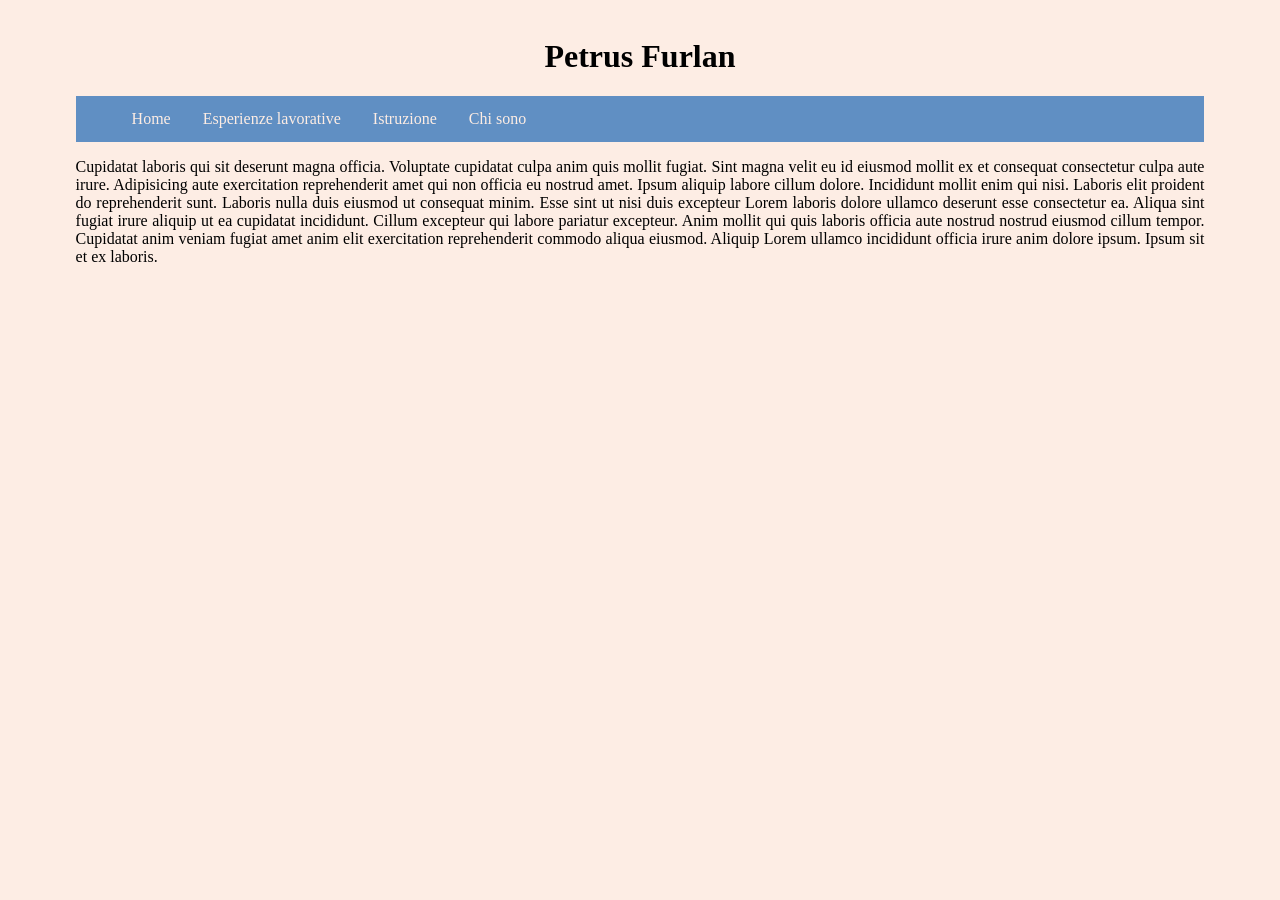
==== index.html @ d8d68831 "styleedit" ====
<html lang="it">
    <head>
        <meta charset="UTF-8">
        <meta name="viewport" content="width=device-width, initial-scale=1.0">

        <title>Home - Pietro Furlan</title>
        <link rel="stylesheet" href="style/style.css">
    </head
    >
    <body>
        <h1 style="text-align: center;">Petrus Furlan</h1>
        <div>
            <ul>
                <li>
                    <a href="index.html">Home</a>
                </li>
                <li>
                    <a href="pages/esperienzeLavorative.html">Esperienze lavorative</a>
                </li>
                <li>
                    <a href="pages/istruzione.html">Istruzione</a>
                </li>
                <li>
                    <a href="pages/chiSono.html">Chi sono</a>
                </li>
            </ul>
        </div>

        <p>Cupidatat laboris qui sit deserunt magna officia. Voluptate cupidatat culpa anim quis mollit fugiat. Sint magna velit eu id eiusmod mollit ex et consequat consectetur culpa aute irure. Adipisicing aute exercitation reprehenderit amet qui non officia eu nostrud amet. Ipsum aliquip labore cillum dolore. Incididunt mollit enim qui nisi. Laboris elit proident do reprehenderit sunt.
            Laboris nulla duis eiusmod ut consequat minim. Esse sint ut nisi duis excepteur Lorem laboris dolore ullamco deserunt esse consectetur ea. Aliqua sint fugiat irure aliquip ut ea cupidatat incididunt. Cillum excepteur qui labore pariatur excepteur.
            Anim mollit qui quis laboris officia aute nostrud nostrud eiusmod cillum tempor. Cupidatat anim veniam fugiat amet anim elit exercitation reprehenderit commodo aliqua eiusmod. Aliquip Lorem ullamco incididunt officia irure anim dolore ipsum. Ipsum sit et ex laboris.
        </p>
    </body>
    <!-- Footer con informazioni di contatto-->
</html>
---- style/style.css ----
body {
    margin-left: 2cm;
    margin-right: 2cm;
    margin-top: 1cm;
    margin-bottom: 1cm;
    background-color: #fdede4;
    text-align: justify;
}

ul {
  text-align: center;
  list-style-type: none;
  overflow: hidden;
  background-color: #608fc3;
}

ul li {
  float: left;
}

ul li a {
  display: block;
  color: #fdede4;
  text-align: center;
  padding: 14px 16px;
  text-decoration: none;
}

ul li a:hover {
  background-color: #121619;
}
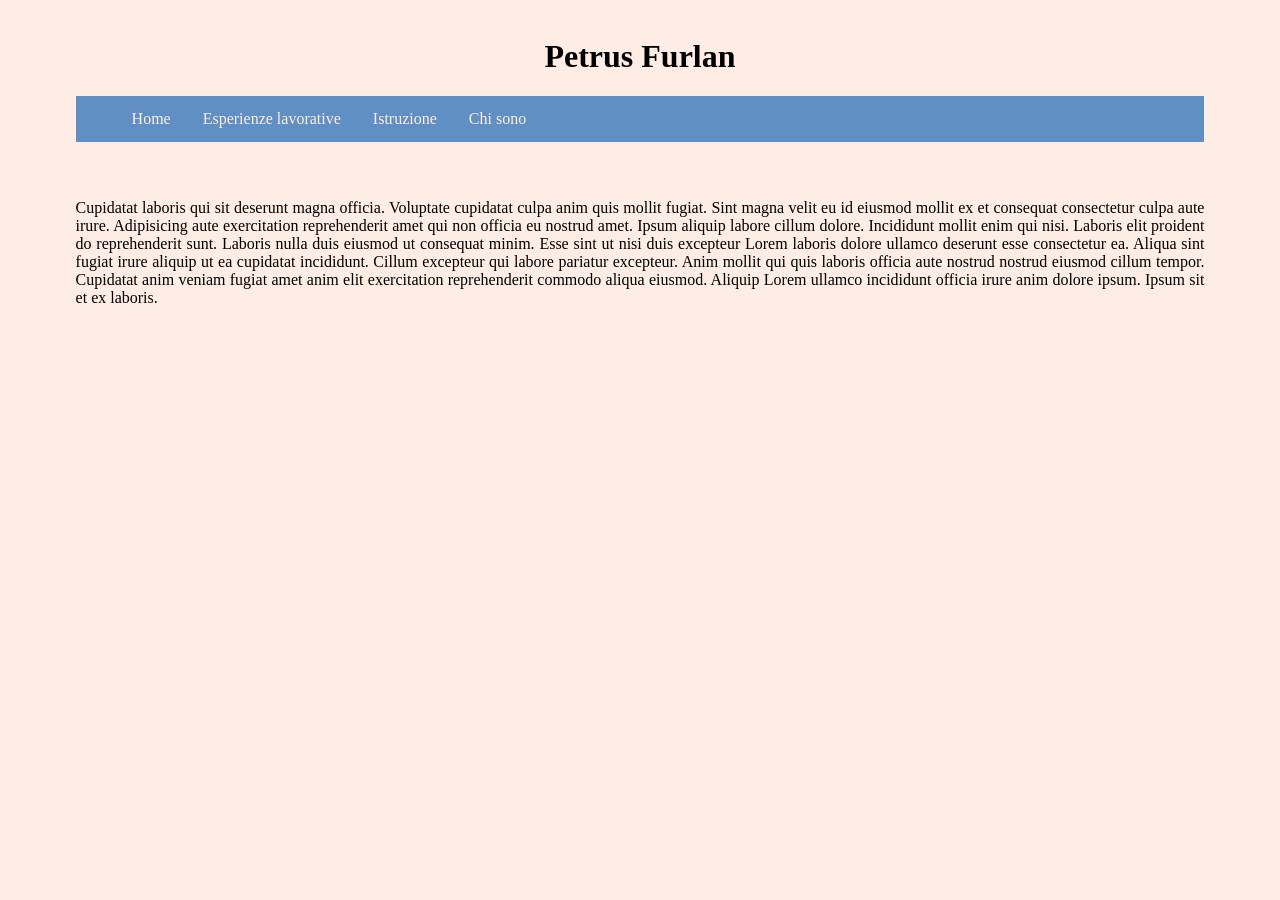
==== commit 3caeaf63: "styleedit" ====
--- a/index.html
+++ b/index.html
@@ -9,22 +9,24 @@
     >
     <body>
         <h1 style="text-align: center;">Petrus Furlan</h1>
-        <div>
-            <ul>
-                <li>
-                    <a href="index.html">Home</a>
-                </li>
-                <li>
-                    <a href="pages/esperienzeLavorative.html">Esperienze lavorative</a>
-                </li>
-                <li>
-                    <a href="pages/istruzione.html">Istruzione</a>
-                </li>
-                <li>
-                    <a href="pages/chiSono.html">Chi sono</a>
-                </li>
-            </ul>
-        </div>
+        <header>
+            <div>
+                <ul>
+                    <li>
+                        <a href="index.html">Home</a>
+                    </li>
+                    <li>
+                        <a href="pages/esperienzeLavorative.html">Esperienze lavorative</a>
+                    </li>
+                    <li>
+                        <a href="pages/istruzione.html">Istruzione</a>
+                    </li>
+                    <li>
+                        <a href="pages/chiSono.html">Chi sono</a>
+                    </li>
+                </ul>
+            </div>
+        </header>
 
         <p>Cupidatat laboris qui sit deserunt magna officia. Voluptate cupidatat culpa anim quis mollit fugiat. Sint magna velit eu id eiusmod mollit ex et consequat consectetur culpa aute irure. Adipisicing aute exercitation reprehenderit amet qui non officia eu nostrud amet. Ipsum aliquip labore cillum dolore. Incididunt mollit enim qui nisi. Laboris elit proident do reprehenderit sunt.
             Laboris nulla duis eiusmod ut consequat minim. Esse sint ut nisi duis excepteur Lorem laboris dolore ullamco deserunt esse consectetur ea. Aliqua sint fugiat irure aliquip ut ea cupidatat incididunt. Cillum excepteur qui labore pariatur excepteur.
--- a/style/style.css
+++ b/style/style.css
@@ -1,3 +1,11 @@
+@media (min-width: 600px) {
+  .header {grid-area: 1 / span 6;}
+  .menu {grid-area: 2 / span 1;}
+  .content {grid-area: 2 / span 4;}
+  .facts {grid-area: 2 / span 1;}
+  .footer {grid-area: 3 / span 6;}
+}
+
 body {
     margin-left: 2cm;
     margin-right: 2cm;
@@ -5,6 +13,10 @@
     margin-bottom: 1cm;
     background-color: #fdede4;
     text-align: justify;
+}
+
+header {
+    padding-bottom: 25px;
 }
 
 ul {
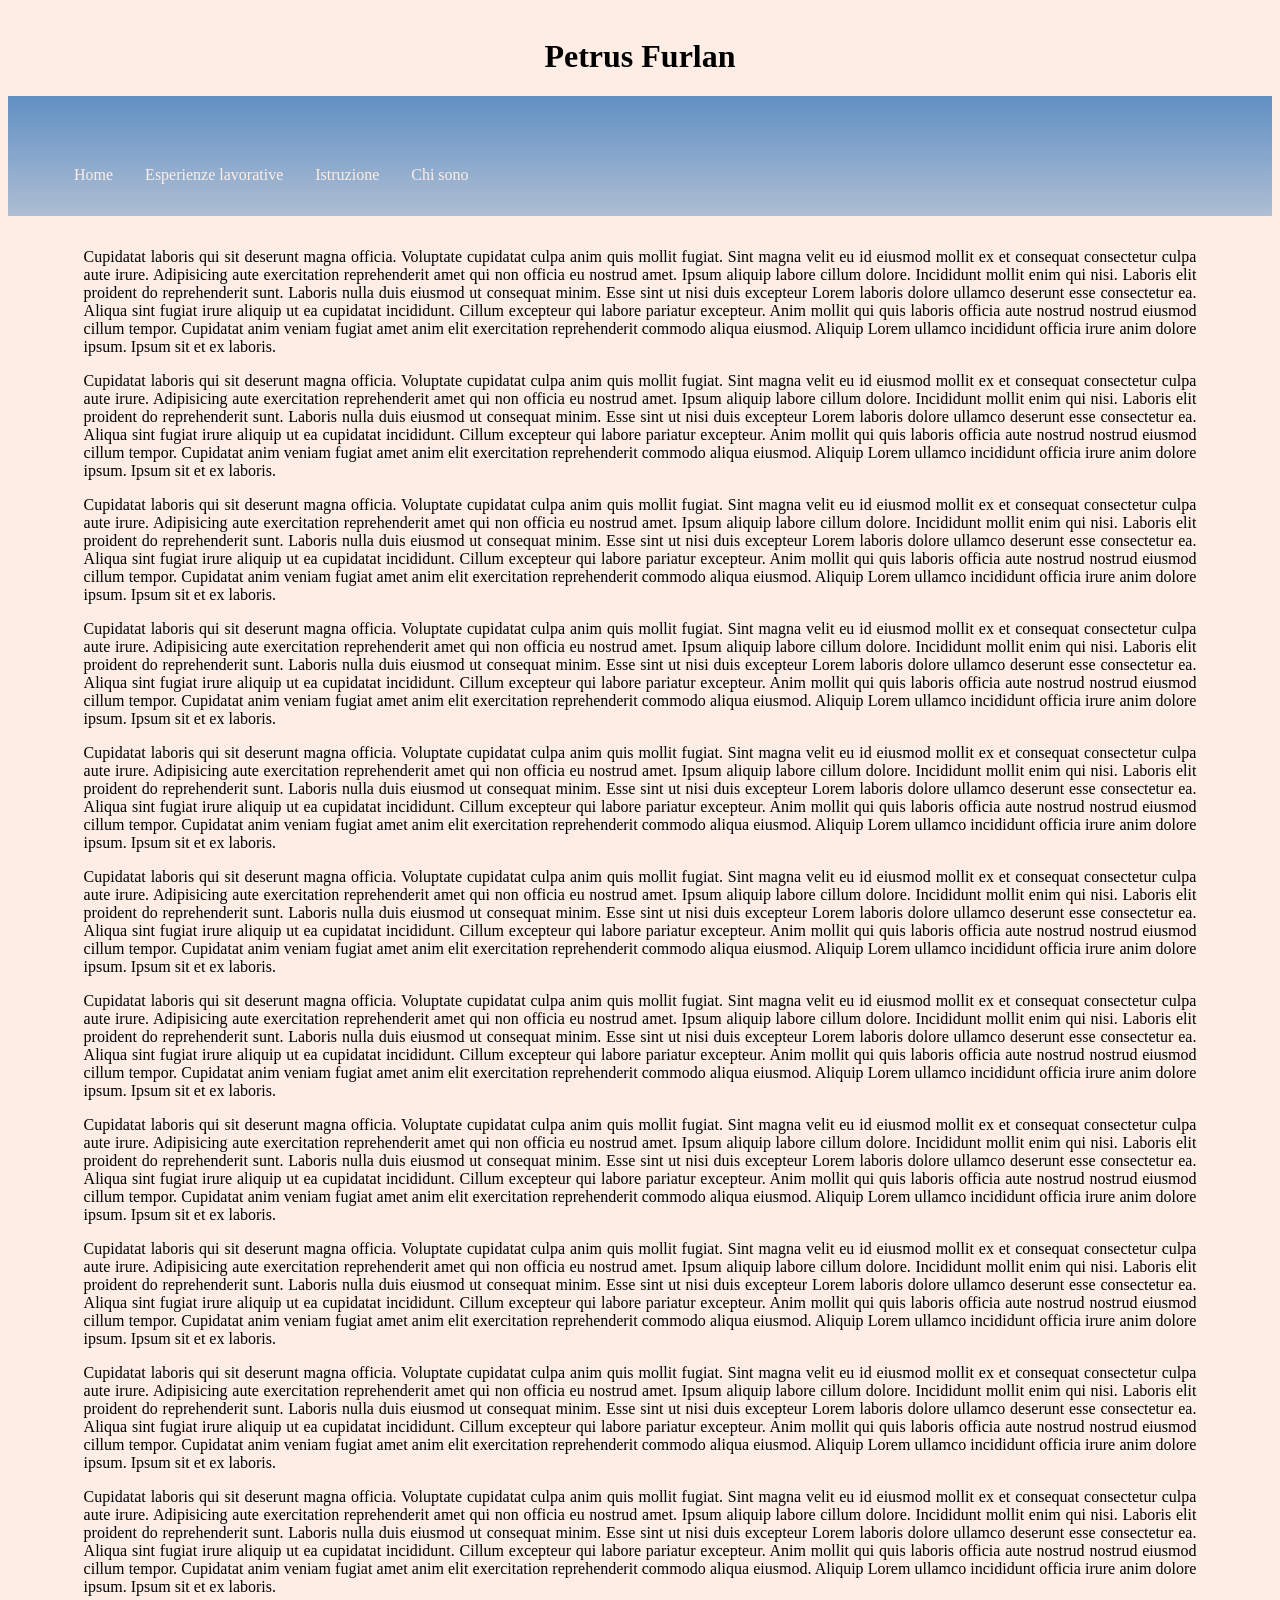
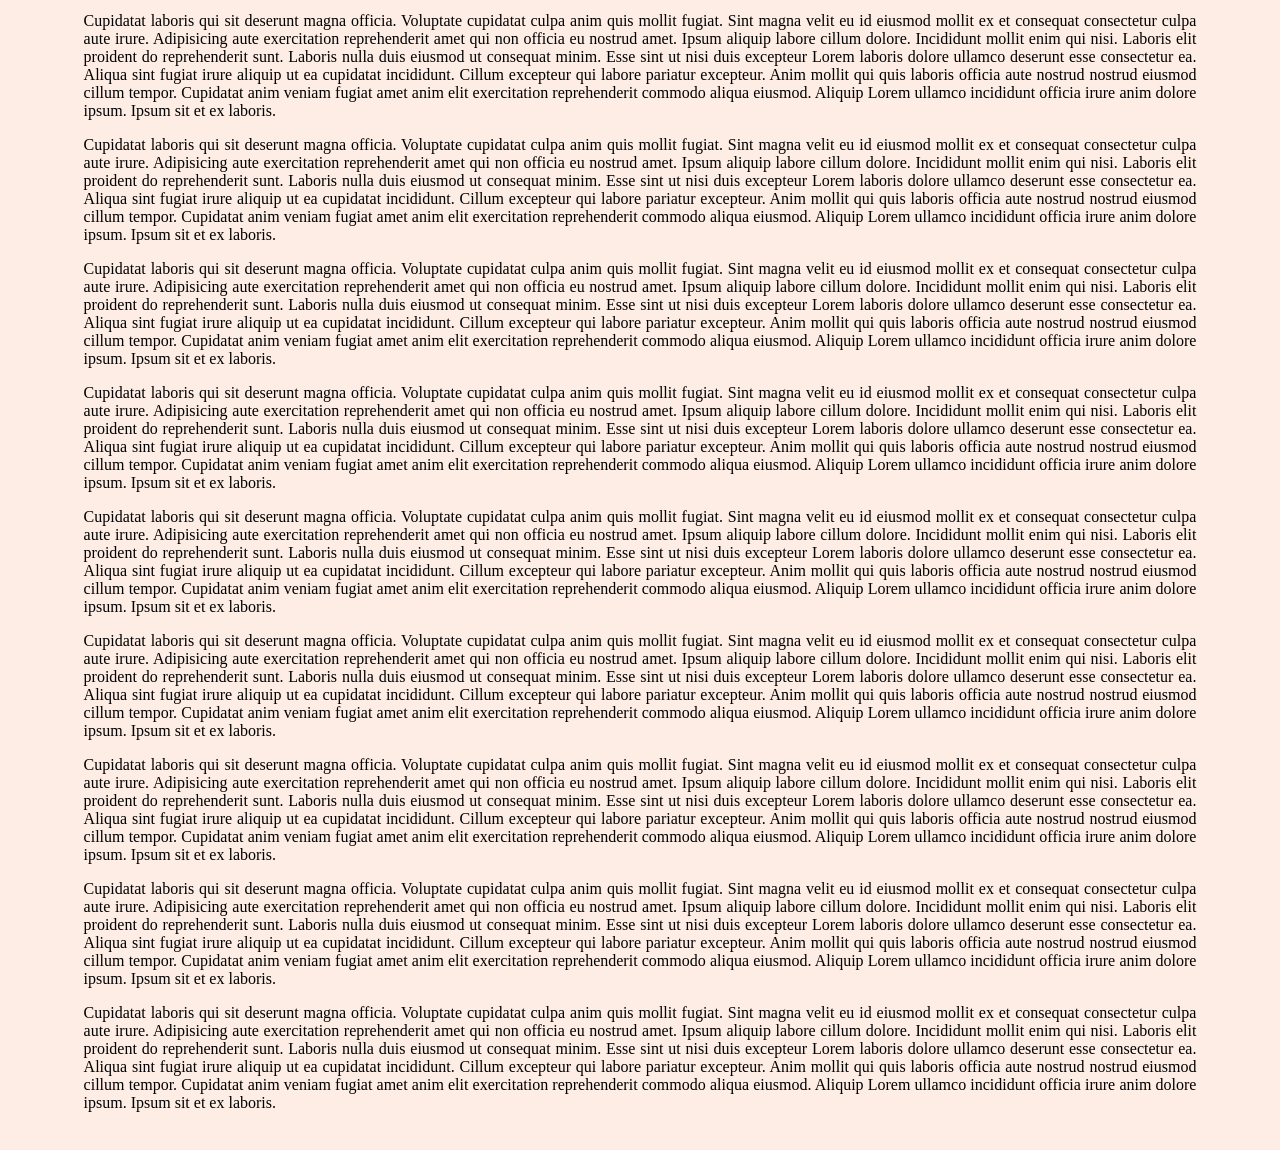
==== commit a22f3bca: "styleedit" ====
--- a/index.html
+++ b/index.html
@@ -5,12 +5,26 @@
 
         <title>Home - Pietro Furlan</title>
         <link rel="stylesheet" href="style/style.css">
+
+        <script>
+            // When the user scrolls down 80px from the top of the document, resize the navbar's padding and the logo's font size
+            window.onscroll = function() {scrollFunction()};
+
+            function scrollFunction() {
+                if (document.body.scrollTop > 80 || document.documentElement.scrollTop > 80) {
+                    document.getElementById("navbar").style.padding = "30px 10px";
+                } else {
+                    document.getElementById("navbar").style.padding = "60px 10px";
+                }
+            }
+        </script>
     </head
     >
     <body>
         <h1 style="text-align: center;">Petrus Furlan</h1>
+        
         <header>
-            <div>
+            <div id="navbar" class="backdrop">
                 <ul>
                     <li>
                         <a href="index.html">Home</a>
@@ -26,12 +40,91 @@
                     </li>
                 </ul>
             </div>
+            <div class="backdrop-edge"></div>
         </header>
 
-        <p>Cupidatat laboris qui sit deserunt magna officia. Voluptate cupidatat culpa anim quis mollit fugiat. Sint magna velit eu id eiusmod mollit ex et consequat consectetur culpa aute irure. Adipisicing aute exercitation reprehenderit amet qui non officia eu nostrud amet. Ipsum aliquip labore cillum dolore. Incididunt mollit enim qui nisi. Laboris elit proident do reprehenderit sunt.
-            Laboris nulla duis eiusmod ut consequat minim. Esse sint ut nisi duis excepteur Lorem laboris dolore ullamco deserunt esse consectetur ea. Aliqua sint fugiat irure aliquip ut ea cupidatat incididunt. Cillum excepteur qui labore pariatur excepteur.
-            Anim mollit qui quis laboris officia aute nostrud nostrud eiusmod cillum tempor. Cupidatat anim veniam fugiat amet anim elit exercitation reprehenderit commodo aliqua eiusmod. Aliquip Lorem ullamco incididunt officia irure anim dolore ipsum. Ipsum sit et ex laboris.
-        </p>
+        <div class="mainPage">
+            <p>Cupidatat laboris qui sit deserunt magna officia. Voluptate cupidatat culpa anim quis mollit fugiat. Sint magna velit eu id eiusmod mollit ex et consequat consectetur culpa aute irure. Adipisicing aute exercitation reprehenderit amet qui non officia eu nostrud amet. Ipsum aliquip labore cillum dolore. Incididunt mollit enim qui nisi. Laboris elit proident do reprehenderit sunt.
+                Laboris nulla duis eiusmod ut consequat minim. Esse sint ut nisi duis excepteur Lorem laboris dolore ullamco deserunt esse consectetur ea. Aliqua sint fugiat irure aliquip ut ea cupidatat incididunt. Cillum excepteur qui labore pariatur excepteur.
+                Anim mollit qui quis laboris officia aute nostrud nostrud eiusmod cillum tempor. Cupidatat anim veniam fugiat amet anim elit exercitation reprehenderit commodo aliqua eiusmod. Aliquip Lorem ullamco incididunt officia irure anim dolore ipsum. Ipsum sit et ex laboris.
+            </p>
+            <p>Cupidatat laboris qui sit deserunt magna officia. Voluptate cupidatat culpa anim quis mollit fugiat. Sint magna velit eu id eiusmod mollit ex et consequat consectetur culpa aute irure. Adipisicing aute exercitation reprehenderit amet qui non officia eu nostrud amet. Ipsum aliquip labore cillum dolore. Incididunt mollit enim qui nisi. Laboris elit proident do reprehenderit sunt.
+                Laboris nulla duis eiusmod ut consequat minim. Esse sint ut nisi duis excepteur Lorem laboris dolore ullamco deserunt esse consectetur ea. Aliqua sint fugiat irure aliquip ut ea cupidatat incididunt. Cillum excepteur qui labore pariatur excepteur.
+                Anim mollit qui quis laboris officia aute nostrud nostrud eiusmod cillum tempor. Cupidatat anim veniam fugiat amet anim elit exercitation reprehenderit commodo aliqua eiusmod. Aliquip Lorem ullamco incididunt officia irure anim dolore ipsum. Ipsum sit et ex laboris.
+            </p>
+            <p>Cupidatat laboris qui sit deserunt magna officia. Voluptate cupidatat culpa anim quis mollit fugiat. Sint magna velit eu id eiusmod mollit ex et consequat consectetur culpa aute irure. Adipisicing aute exercitation reprehenderit amet qui non officia eu nostrud amet. Ipsum aliquip labore cillum dolore. Incididunt mollit enim qui nisi. Laboris elit proident do reprehenderit sunt.
+                Laboris nulla duis eiusmod ut consequat minim. Esse sint ut nisi duis excepteur Lorem laboris dolore ullamco deserunt esse consectetur ea. Aliqua sint fugiat irure aliquip ut ea cupidatat incididunt. Cillum excepteur qui labore pariatur excepteur.
+                Anim mollit qui quis laboris officia aute nostrud nostrud eiusmod cillum tempor. Cupidatat anim veniam fugiat amet anim elit exercitation reprehenderit commodo aliqua eiusmod. Aliquip Lorem ullamco incididunt officia irure anim dolore ipsum. Ipsum sit et ex laboris.
+            </p>
+            <p>Cupidatat laboris qui sit deserunt magna officia. Voluptate cupidatat culpa anim quis mollit fugiat. Sint magna velit eu id eiusmod mollit ex et consequat consectetur culpa aute irure. Adipisicing aute exercitation reprehenderit amet qui non officia eu nostrud amet. Ipsum aliquip labore cillum dolore. Incididunt mollit enim qui nisi. Laboris elit proident do reprehenderit sunt.
+                Laboris nulla duis eiusmod ut consequat minim. Esse sint ut nisi duis excepteur Lorem laboris dolore ullamco deserunt esse consectetur ea. Aliqua sint fugiat irure aliquip ut ea cupidatat incididunt. Cillum excepteur qui labore pariatur excepteur.
+                Anim mollit qui quis laboris officia aute nostrud nostrud eiusmod cillum tempor. Cupidatat anim veniam fugiat amet anim elit exercitation reprehenderit commodo aliqua eiusmod. Aliquip Lorem ullamco incididunt officia irure anim dolore ipsum. Ipsum sit et ex laboris.
+            </p>
+            <p>Cupidatat laboris qui sit deserunt magna officia. Voluptate cupidatat culpa anim quis mollit fugiat. Sint magna velit eu id eiusmod mollit ex et consequat consectetur culpa aute irure. Adipisicing aute exercitation reprehenderit amet qui non officia eu nostrud amet. Ipsum aliquip labore cillum dolore. Incididunt mollit enim qui nisi. Laboris elit proident do reprehenderit sunt.
+                Laboris nulla duis eiusmod ut consequat minim. Esse sint ut nisi duis excepteur Lorem laboris dolore ullamco deserunt esse consectetur ea. Aliqua sint fugiat irure aliquip ut ea cupidatat incididunt. Cillum excepteur qui labore pariatur excepteur.
+                Anim mollit qui quis laboris officia aute nostrud nostrud eiusmod cillum tempor. Cupidatat anim veniam fugiat amet anim elit exercitation reprehenderit commodo aliqua eiusmod. Aliquip Lorem ullamco incididunt officia irure anim dolore ipsum. Ipsum sit et ex laboris.
+            </p>
+            <p>Cupidatat laboris qui sit deserunt magna officia. Voluptate cupidatat culpa anim quis mollit fugiat. Sint magna velit eu id eiusmod mollit ex et consequat consectetur culpa aute irure. Adipisicing aute exercitation reprehenderit amet qui non officia eu nostrud amet. Ipsum aliquip labore cillum dolore. Incididunt mollit enim qui nisi. Laboris elit proident do reprehenderit sunt.
+                Laboris nulla duis eiusmod ut consequat minim. Esse sint ut nisi duis excepteur Lorem laboris dolore ullamco deserunt esse consectetur ea. Aliqua sint fugiat irure aliquip ut ea cupidatat incididunt. Cillum excepteur qui labore pariatur excepteur.
+                Anim mollit qui quis laboris officia aute nostrud nostrud eiusmod cillum tempor. Cupidatat anim veniam fugiat amet anim elit exercitation reprehenderit commodo aliqua eiusmod. Aliquip Lorem ullamco incididunt officia irure anim dolore ipsum. Ipsum sit et ex laboris.
+            </p>
+            <p>Cupidatat laboris qui sit deserunt magna officia. Voluptate cupidatat culpa anim quis mollit fugiat. Sint magna velit eu id eiusmod mollit ex et consequat consectetur culpa aute irure. Adipisicing aute exercitation reprehenderit amet qui non officia eu nostrud amet. Ipsum aliquip labore cillum dolore. Incididunt mollit enim qui nisi. Laboris elit proident do reprehenderit sunt.
+                Laboris nulla duis eiusmod ut consequat minim. Esse sint ut nisi duis excepteur Lorem laboris dolore ullamco deserunt esse consectetur ea. Aliqua sint fugiat irure aliquip ut ea cupidatat incididunt. Cillum excepteur qui labore pariatur excepteur.
+                Anim mollit qui quis laboris officia aute nostrud nostrud eiusmod cillum tempor. Cupidatat anim veniam fugiat amet anim elit exercitation reprehenderit commodo aliqua eiusmod. Aliquip Lorem ullamco incididunt officia irure anim dolore ipsum. Ipsum sit et ex laboris.
+            </p>
+            <p>Cupidatat laboris qui sit deserunt magna officia. Voluptate cupidatat culpa anim quis mollit fugiat. Sint magna velit eu id eiusmod mollit ex et consequat consectetur culpa aute irure. Adipisicing aute exercitation reprehenderit amet qui non officia eu nostrud amet. Ipsum aliquip labore cillum dolore. Incididunt mollit enim qui nisi. Laboris elit proident do reprehenderit sunt.
+                Laboris nulla duis eiusmod ut consequat minim. Esse sint ut nisi duis excepteur Lorem laboris dolore ullamco deserunt esse consectetur ea. Aliqua sint fugiat irure aliquip ut ea cupidatat incididunt. Cillum excepteur qui labore pariatur excepteur.
+                Anim mollit qui quis laboris officia aute nostrud nostrud eiusmod cillum tempor. Cupidatat anim veniam fugiat amet anim elit exercitation reprehenderit commodo aliqua eiusmod. Aliquip Lorem ullamco incididunt officia irure anim dolore ipsum. Ipsum sit et ex laboris.
+            </p>
+            <p>Cupidatat laboris qui sit deserunt magna officia. Voluptate cupidatat culpa anim quis mollit fugiat. Sint magna velit eu id eiusmod mollit ex et consequat consectetur culpa aute irure. Adipisicing aute exercitation reprehenderit amet qui non officia eu nostrud amet. Ipsum aliquip labore cillum dolore. Incididunt mollit enim qui nisi. Laboris elit proident do reprehenderit sunt.
+                Laboris nulla duis eiusmod ut consequat minim. Esse sint ut nisi duis excepteur Lorem laboris dolore ullamco deserunt esse consectetur ea. Aliqua sint fugiat irure aliquip ut ea cupidatat incididunt. Cillum excepteur qui labore pariatur excepteur.
+                Anim mollit qui quis laboris officia aute nostrud nostrud eiusmod cillum tempor. Cupidatat anim veniam fugiat amet anim elit exercitation reprehenderit commodo aliqua eiusmod. Aliquip Lorem ullamco incididunt officia irure anim dolore ipsum. Ipsum sit et ex laboris.
+            </p>
+            <p>Cupidatat laboris qui sit deserunt magna officia. Voluptate cupidatat culpa anim quis mollit fugiat. Sint magna velit eu id eiusmod mollit ex et consequat consectetur culpa aute irure. Adipisicing aute exercitation reprehenderit amet qui non officia eu nostrud amet. Ipsum aliquip labore cillum dolore. Incididunt mollit enim qui nisi. Laboris elit proident do reprehenderit sunt.
+                Laboris nulla duis eiusmod ut consequat minim. Esse sint ut nisi duis excepteur Lorem laboris dolore ullamco deserunt esse consectetur ea. Aliqua sint fugiat irure aliquip ut ea cupidatat incididunt. Cillum excepteur qui labore pariatur excepteur.
+                Anim mollit qui quis laboris officia aute nostrud nostrud eiusmod cillum tempor. Cupidatat anim veniam fugiat amet anim elit exercitation reprehenderit commodo aliqua eiusmod. Aliquip Lorem ullamco incididunt officia irure anim dolore ipsum. Ipsum sit et ex laboris.
+            </p>
+            <p>Cupidatat laboris qui sit deserunt magna officia. Voluptate cupidatat culpa anim quis mollit fugiat. Sint magna velit eu id eiusmod mollit ex et consequat consectetur culpa aute irure. Adipisicing aute exercitation reprehenderit amet qui non officia eu nostrud amet. Ipsum aliquip labore cillum dolore. Incididunt mollit enim qui nisi. Laboris elit proident do reprehenderit sunt.
+                Laboris nulla duis eiusmod ut consequat minim. Esse sint ut nisi duis excepteur Lorem laboris dolore ullamco deserunt esse consectetur ea. Aliqua sint fugiat irure aliquip ut ea cupidatat incididunt. Cillum excepteur qui labore pariatur excepteur.
+                Anim mollit qui quis laboris officia aute nostrud nostrud eiusmod cillum tempor. Cupidatat anim veniam fugiat amet anim elit exercitation reprehenderit commodo aliqua eiusmod. Aliquip Lorem ullamco incididunt officia irure anim dolore ipsum. Ipsum sit et ex laboris.
+            </p>
+            <p>Cupidatat laboris qui sit deserunt magna officia. Voluptate cupidatat culpa anim quis mollit fugiat. Sint magna velit eu id eiusmod mollit ex et consequat consectetur culpa aute irure. Adipisicing aute exercitation reprehenderit amet qui non officia eu nostrud amet. Ipsum aliquip labore cillum dolore. Incididunt mollit enim qui nisi. Laboris elit proident do reprehenderit sunt.
+                Laboris nulla duis eiusmod ut consequat minim. Esse sint ut nisi duis excepteur Lorem laboris dolore ullamco deserunt esse consectetur ea. Aliqua sint fugiat irure aliquip ut ea cupidatat incididunt. Cillum excepteur qui labore pariatur excepteur.
+                Anim mollit qui quis laboris officia aute nostrud nostrud eiusmod cillum tempor. Cupidatat anim veniam fugiat amet anim elit exercitation reprehenderit commodo aliqua eiusmod. Aliquip Lorem ullamco incididunt officia irure anim dolore ipsum. Ipsum sit et ex laboris.
+            </p>
+            <p>Cupidatat laboris qui sit deserunt magna officia. Voluptate cupidatat culpa anim quis mollit fugiat. Sint magna velit eu id eiusmod mollit ex et consequat consectetur culpa aute irure. Adipisicing aute exercitation reprehenderit amet qui non officia eu nostrud amet. Ipsum aliquip labore cillum dolore. Incididunt mollit enim qui nisi. Laboris elit proident do reprehenderit sunt.
+                Laboris nulla duis eiusmod ut consequat minim. Esse sint ut nisi duis excepteur Lorem laboris dolore ullamco deserunt esse consectetur ea. Aliqua sint fugiat irure aliquip ut ea cupidatat incididunt. Cillum excepteur qui labore pariatur excepteur.
+                Anim mollit qui quis laboris officia aute nostrud nostrud eiusmod cillum tempor. Cupidatat anim veniam fugiat amet anim elit exercitation reprehenderit commodo aliqua eiusmod. Aliquip Lorem ullamco incididunt officia irure anim dolore ipsum. Ipsum sit et ex laboris.
+            </p>
+            <p>Cupidatat laboris qui sit deserunt magna officia. Voluptate cupidatat culpa anim quis mollit fugiat. Sint magna velit eu id eiusmod mollit ex et consequat consectetur culpa aute irure. Adipisicing aute exercitation reprehenderit amet qui non officia eu nostrud amet. Ipsum aliquip labore cillum dolore. Incididunt mollit enim qui nisi. Laboris elit proident do reprehenderit sunt.
+                Laboris nulla duis eiusmod ut consequat minim. Esse sint ut nisi duis excepteur Lorem laboris dolore ullamco deserunt esse consectetur ea. Aliqua sint fugiat irure aliquip ut ea cupidatat incididunt. Cillum excepteur qui labore pariatur excepteur.
+                Anim mollit qui quis laboris officia aute nostrud nostrud eiusmod cillum tempor. Cupidatat anim veniam fugiat amet anim elit exercitation reprehenderit commodo aliqua eiusmod. Aliquip Lorem ullamco incididunt officia irure anim dolore ipsum. Ipsum sit et ex laboris.
+            </p>
+            <p>Cupidatat laboris qui sit deserunt magna officia. Voluptate cupidatat culpa anim quis mollit fugiat. Sint magna velit eu id eiusmod mollit ex et consequat consectetur culpa aute irure. Adipisicing aute exercitation reprehenderit amet qui non officia eu nostrud amet. Ipsum aliquip labore cillum dolore. Incididunt mollit enim qui nisi. Laboris elit proident do reprehenderit sunt.
+                Laboris nulla duis eiusmod ut consequat minim. Esse sint ut nisi duis excepteur Lorem laboris dolore ullamco deserunt esse consectetur ea. Aliqua sint fugiat irure aliquip ut ea cupidatat incididunt. Cillum excepteur qui labore pariatur excepteur.
+                Anim mollit qui quis laboris officia aute nostrud nostrud eiusmod cillum tempor. Cupidatat anim veniam fugiat amet anim elit exercitation reprehenderit commodo aliqua eiusmod. Aliquip Lorem ullamco incididunt officia irure anim dolore ipsum. Ipsum sit et ex laboris.
+            </p>
+            <p>Cupidatat laboris qui sit deserunt magna officia. Voluptate cupidatat culpa anim quis mollit fugiat. Sint magna velit eu id eiusmod mollit ex et consequat consectetur culpa aute irure. Adipisicing aute exercitation reprehenderit amet qui non officia eu nostrud amet. Ipsum aliquip labore cillum dolore. Incididunt mollit enim qui nisi. Laboris elit proident do reprehenderit sunt.
+                Laboris nulla duis eiusmod ut consequat minim. Esse sint ut nisi duis excepteur Lorem laboris dolore ullamco deserunt esse consectetur ea. Aliqua sint fugiat irure aliquip ut ea cupidatat incididunt. Cillum excepteur qui labore pariatur excepteur.
+                Anim mollit qui quis laboris officia aute nostrud nostrud eiusmod cillum tempor. Cupidatat anim veniam fugiat amet anim elit exercitation reprehenderit commodo aliqua eiusmod. Aliquip Lorem ullamco incididunt officia irure anim dolore ipsum. Ipsum sit et ex laboris.
+            </p>
+            <p>Cupidatat laboris qui sit deserunt magna officia. Voluptate cupidatat culpa anim quis mollit fugiat. Sint magna velit eu id eiusmod mollit ex et consequat consectetur culpa aute irure. Adipisicing aute exercitation reprehenderit amet qui non officia eu nostrud amet. Ipsum aliquip labore cillum dolore. Incididunt mollit enim qui nisi. Laboris elit proident do reprehenderit sunt.
+                Laboris nulla duis eiusmod ut consequat minim. Esse sint ut nisi duis excepteur Lorem laboris dolore ullamco deserunt esse consectetur ea. Aliqua sint fugiat irure aliquip ut ea cupidatat incididunt. Cillum excepteur qui labore pariatur excepteur.
+                Anim mollit qui quis laboris officia aute nostrud nostrud eiusmod cillum tempor. Cupidatat anim veniam fugiat amet anim elit exercitation reprehenderit commodo aliqua eiusmod. Aliquip Lorem ullamco incididunt officia irure anim dolore ipsum. Ipsum sit et ex laboris.
+            </p>
+            <p>Cupidatat laboris qui sit deserunt magna officia. Voluptate cupidatat culpa anim quis mollit fugiat. Sint magna velit eu id eiusmod mollit ex et consequat consectetur culpa aute irure. Adipisicing aute exercitation reprehenderit amet qui non officia eu nostrud amet. Ipsum aliquip labore cillum dolore. Incididunt mollit enim qui nisi. Laboris elit proident do reprehenderit sunt.
+                Laboris nulla duis eiusmod ut consequat minim. Esse sint ut nisi duis excepteur Lorem laboris dolore ullamco deserunt esse consectetur ea. Aliqua sint fugiat irure aliquip ut ea cupidatat incididunt. Cillum excepteur qui labore pariatur excepteur.
+                Anim mollit qui quis laboris officia aute nostrud nostrud eiusmod cillum tempor. Cupidatat anim veniam fugiat amet anim elit exercitation reprehenderit commodo aliqua eiusmod. Aliquip Lorem ullamco incididunt officia irure anim dolore ipsum. Ipsum sit et ex laboris.
+            </p>
+            <p>Cupidatat laboris qui sit deserunt magna officia. Voluptate cupidatat culpa anim quis mollit fugiat. Sint magna velit eu id eiusmod mollit ex et consequat consectetur culpa aute irure. Adipisicing aute exercitation reprehenderit amet qui non officia eu nostrud amet. Ipsum aliquip labore cillum dolore. Incididunt mollit enim qui nisi. Laboris elit proident do reprehenderit sunt.
+                Laboris nulla duis eiusmod ut consequat minim. Esse sint ut nisi duis excepteur Lorem laboris dolore ullamco deserunt esse consectetur ea. Aliqua sint fugiat irure aliquip ut ea cupidatat incididunt. Cillum excepteur qui labore pariatur excepteur.
+                Anim mollit qui quis laboris officia aute nostrud nostrud eiusmod cillum tempor. Cupidatat anim veniam fugiat amet anim elit exercitation reprehenderit commodo aliqua eiusmod. Aliquip Lorem ullamco incididunt officia irure anim dolore ipsum. Ipsum sit et ex laboris.
+            </p>
+            <p>Cupidatat laboris qui sit deserunt magna officia. Voluptate cupidatat culpa anim quis mollit fugiat. Sint magna velit eu id eiusmod mollit ex et consequat consectetur culpa aute irure. Adipisicing aute exercitation reprehenderit amet qui non officia eu nostrud amet. Ipsum aliquip labore cillum dolore. Incididunt mollit enim qui nisi. Laboris elit proident do reprehenderit sunt.
+                Laboris nulla duis eiusmod ut consequat minim. Esse sint ut nisi duis excepteur Lorem laboris dolore ullamco deserunt esse consectetur ea. Aliqua sint fugiat irure aliquip ut ea cupidatat incididunt. Cillum excepteur qui labore pariatur excepteur.
+                Anim mollit qui quis laboris officia aute nostrud nostrud eiusmod cillum tempor. Cupidatat anim veniam fugiat amet anim elit exercitation reprehenderit commodo aliqua eiusmod. Aliquip Lorem ullamco incididunt officia irure anim dolore ipsum. Ipsum sit et ex laboris.
+            </p>
+        </div>
     </body>
     <!-- Footer con informazioni di contatto-->
 </html>
--- a/style/style.css
+++ b/style/style.css
@@ -1,4 +1,4 @@
-@media (min-width: 600px) {
+@media (min-width: 1300px) {
   .header {grid-area: 1 / span 6;}
   .menu {grid-area: 2 / span 1;}
   .content {grid-area: 2 / span 4;}
@@ -7,23 +7,33 @@
 }
 
 body {
-    margin-left: 2cm;
-    margin-right: 2cm;
     margin-top: 1cm;
     margin-bottom: 1cm;
     background-color: #fdede4;
     text-align: justify;
 }
 
-header {
-    padding-bottom: 25px;
+p{
+  margin-left: 2cm;
+  margin-right: 2cm;
+}
+
+#navbar{
+  overflow: hidden;
+  position: sticky;
+  top: 0;
+  padding: 45px 10px;
+  transition: 0.8s;
+  z-index: 99;
+  
 }
 
 ul {
   text-align: center;
+  line-height: 0.6;
   list-style-type: none;
+  margin: 0;
   overflow: hidden;
-  background-color: #608fc3;
 }
 
 ul li {
@@ -40,4 +50,81 @@
 
 ul li a:hover {
   background-color: #121619;
+}
+
+header {
+  --thickness: 4px;
+  position: sticky;
+  top: 0;
+  height: 60px;
+  background: rgb(96,143,195 / 0.95);
+  z-index: 10;
+}
+
+.mainPage {
+  padding-top: 2cm;
+}
+
+@supports (backdrop-filter: blur(5px)) or (-webkit-backdrop-filter: blur(5px)) {
+    header {
+        background: rgb(96,143,195 / 0.5);
+    }
+
+    .backdrop {
+        position: absolute;
+        inset: 0;
+        -webkit-backdrop-filter: blur(5px);
+        backdrop-filter: blur(5px);
+        background: linear-gradient(
+            to bottom,
+            rgb(96,143,195),
+            transparent 100%
+        );
+        pointer-events: none;
+    }
+
+    .backdrop-edge {
+        position: absolute;
+        left: 0;
+        right: 0;
+        bottom: 0;
+        height: var(--thickness);
+        background: rgb(96,143,195 / 0.1);
+        -webkit-backdrop-filter: blur(2px) brightness(0.96);
+        backdrop-filter: blur(2px) brightness(0.96);
+        transform: translateY(100%);
+        pointer-events: none;
+    }
+}
+
+@supports (mask-image: none) or (-webkit-mask-image: none) {
+    .backdrop {
+        height: 200%;
+        -webkit-mask-image: linear-gradient(
+            to bottom,
+            grey 0% 50%,
+            transparent 50% 100%
+        );
+        mask-image: linear-gradient(
+            to bottom,
+            grey 0% 50%,
+            transparent 50% 100%
+        );
+    }
+    .backdrop-edge {
+        height: 100%;
+        inset: 0;
+        -webkit-mask-image: linear-gradient(
+            to bottom,
+            grey 0,
+            grey var(--thickness),
+            transparent var(--thickness)
+        );
+        mask-image: linear-gradient(
+            to bottom,
+            grey 0,
+            grey var(--thickness),
+            transparent var(--thickness)
+        );
+    }
 }
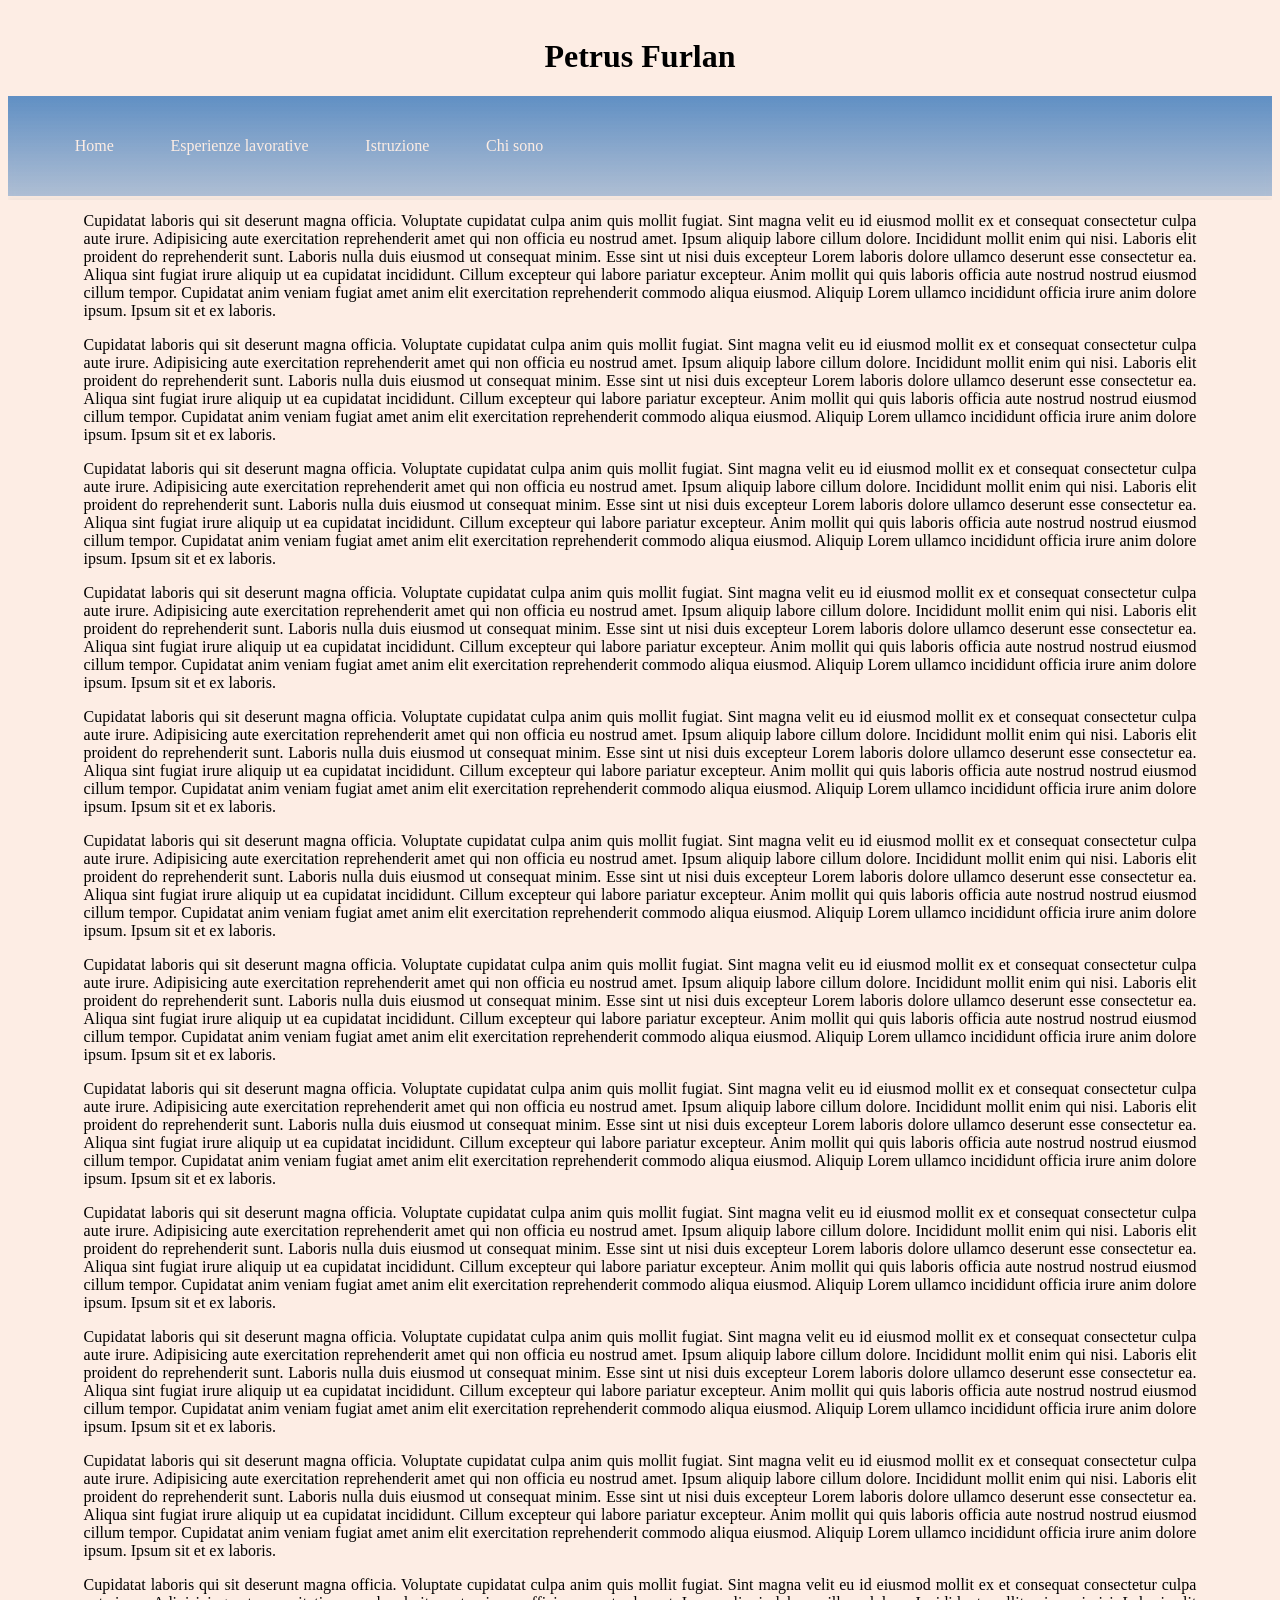
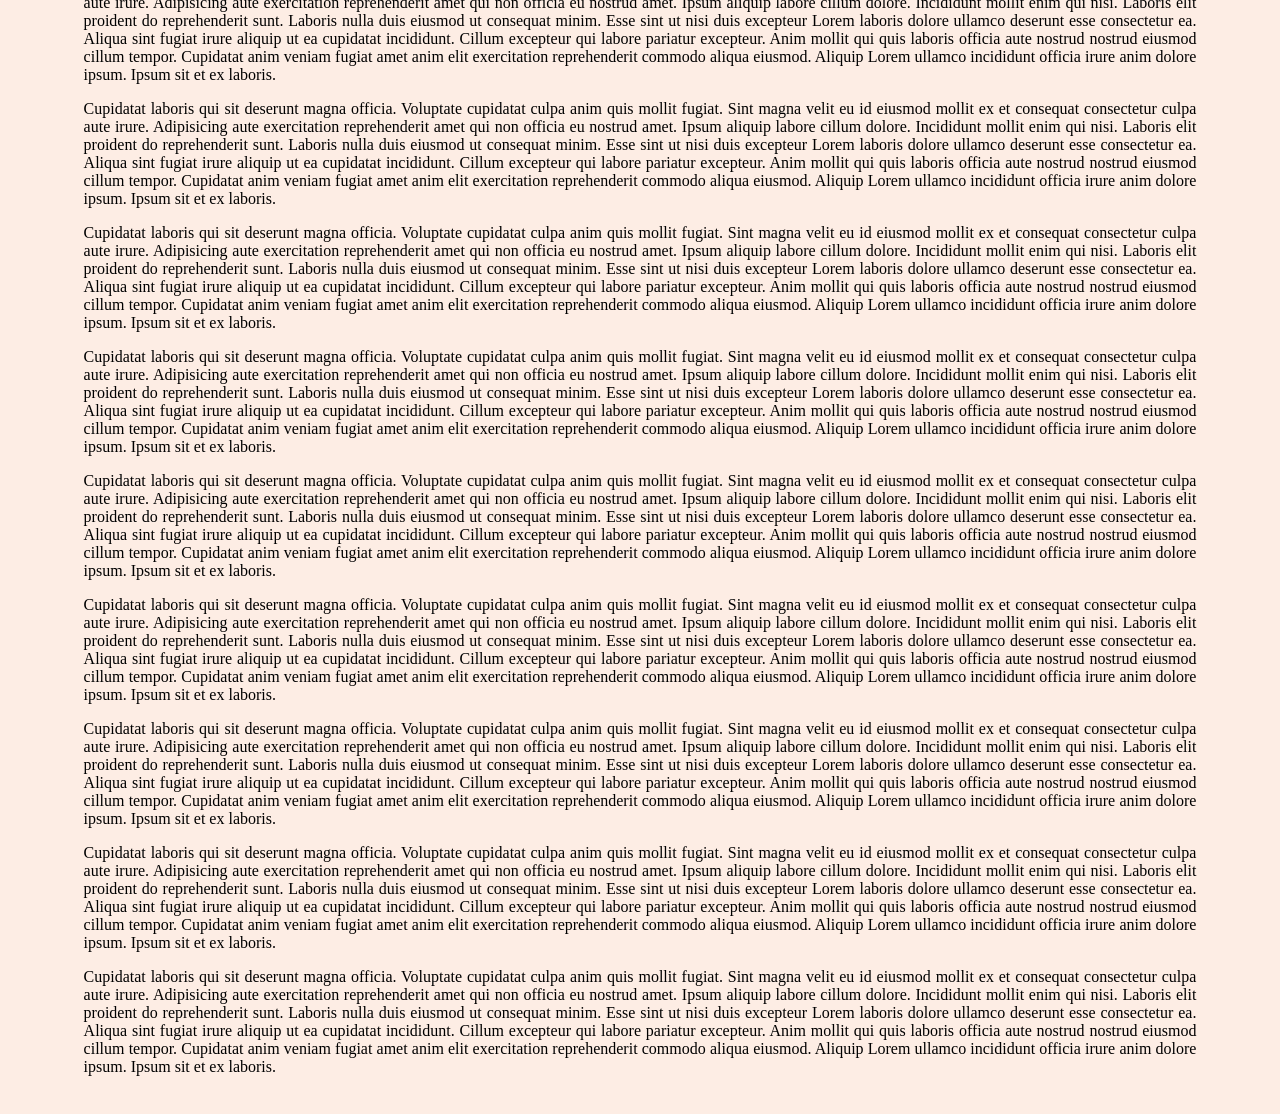
==== commit 29f28fa2: "style edit" ====
--- a/index.html
+++ b/index.html
@@ -24,23 +24,14 @@
         <h1 style="text-align: center;">Petrus Furlan</h1>
         
         <header>
-            <div id="navbar" class="backdrop">
-                <ul>
-                    <li>
-                        <a href="index.html">Home</a>
-                    </li>
-                    <li>
-                        <a href="pages/esperienzeLavorative.html">Esperienze lavorative</a>
-                    </li>
-                    <li>
-                        <a href="pages/istruzione.html">Istruzione</a>
-                    </li>
-                    <li>
-                        <a href="pages/chiSono.html">Chi sono</a>
-                    </li>
-                </ul>
+            <div class="backdrop"></div>
+            <div class="backdrop-edge"></div>
+            <div id="navbar">
+                <a class="nav-link" href="index.html">Home</a>
+                <a class="nav-link" href="pages/esperienzeLavorative.html">Esperienze lavorative</a>
+                <a class="nav-link" href="pages/istruzione.html">Istruzione</a>
+                <a class="nav-link" href="pages/chiSono.html">Chi sono</a>
             </div>
-            <div class="backdrop-edge"></div>
         </header>
 
         <div class="mainPage">
--- a/style/style.css
+++ b/style/style.css
@@ -22,47 +22,27 @@
   overflow: hidden;
   position: sticky;
   top: 0;
-  padding: 45px 10px;
+  padding: 100px 10px;
   transition: 0.8s;
   z-index: 99;
-  
-}
 
-ul {
-  text-align: center;
-  line-height: 0.6;
-  list-style-type: none;
-  margin: 0;
-  overflow: hidden;
-}
-
-ul li {
-  float: left;
-}
-
-ul li a {
-  display: block;
-  color: #fdede4;
-  text-align: center;
-  padding: 14px 16px;
-  text-decoration: none;
-}
-
-ul li a:hover {
-  background-color: #121619;
+  display: flex;
+  gap: 1.5cm;
+  align-items: center;
+  width: 100%;
 }
 
 header {
   --thickness: 4px;
   position: sticky;
   top: 0;
-  height: 60px;
+  height: 100px;
   background: rgb(96,143,195 / 0.95);
   z-index: 10;
-}
 
-.mainPage {
-  padding-top: 2cm;
+  display: flex;
+  align-items: center;
+  padding: 0 1.5cm;
 }
 
 @supports (backdrop-filter: blur(5px)) or (-webkit-backdrop-filter: blur(5px)) {
@@ -127,4 +107,15 @@
             transparent var(--thickness)
         );
     }
+}
+
+.nav-link {
+  color: #fdede4;
+  text-decoration: none;
+  font-weight: 500;
+}
+
+.nav-link:hover {
+  opacity: 0.8;
+  color: #121619;
 }
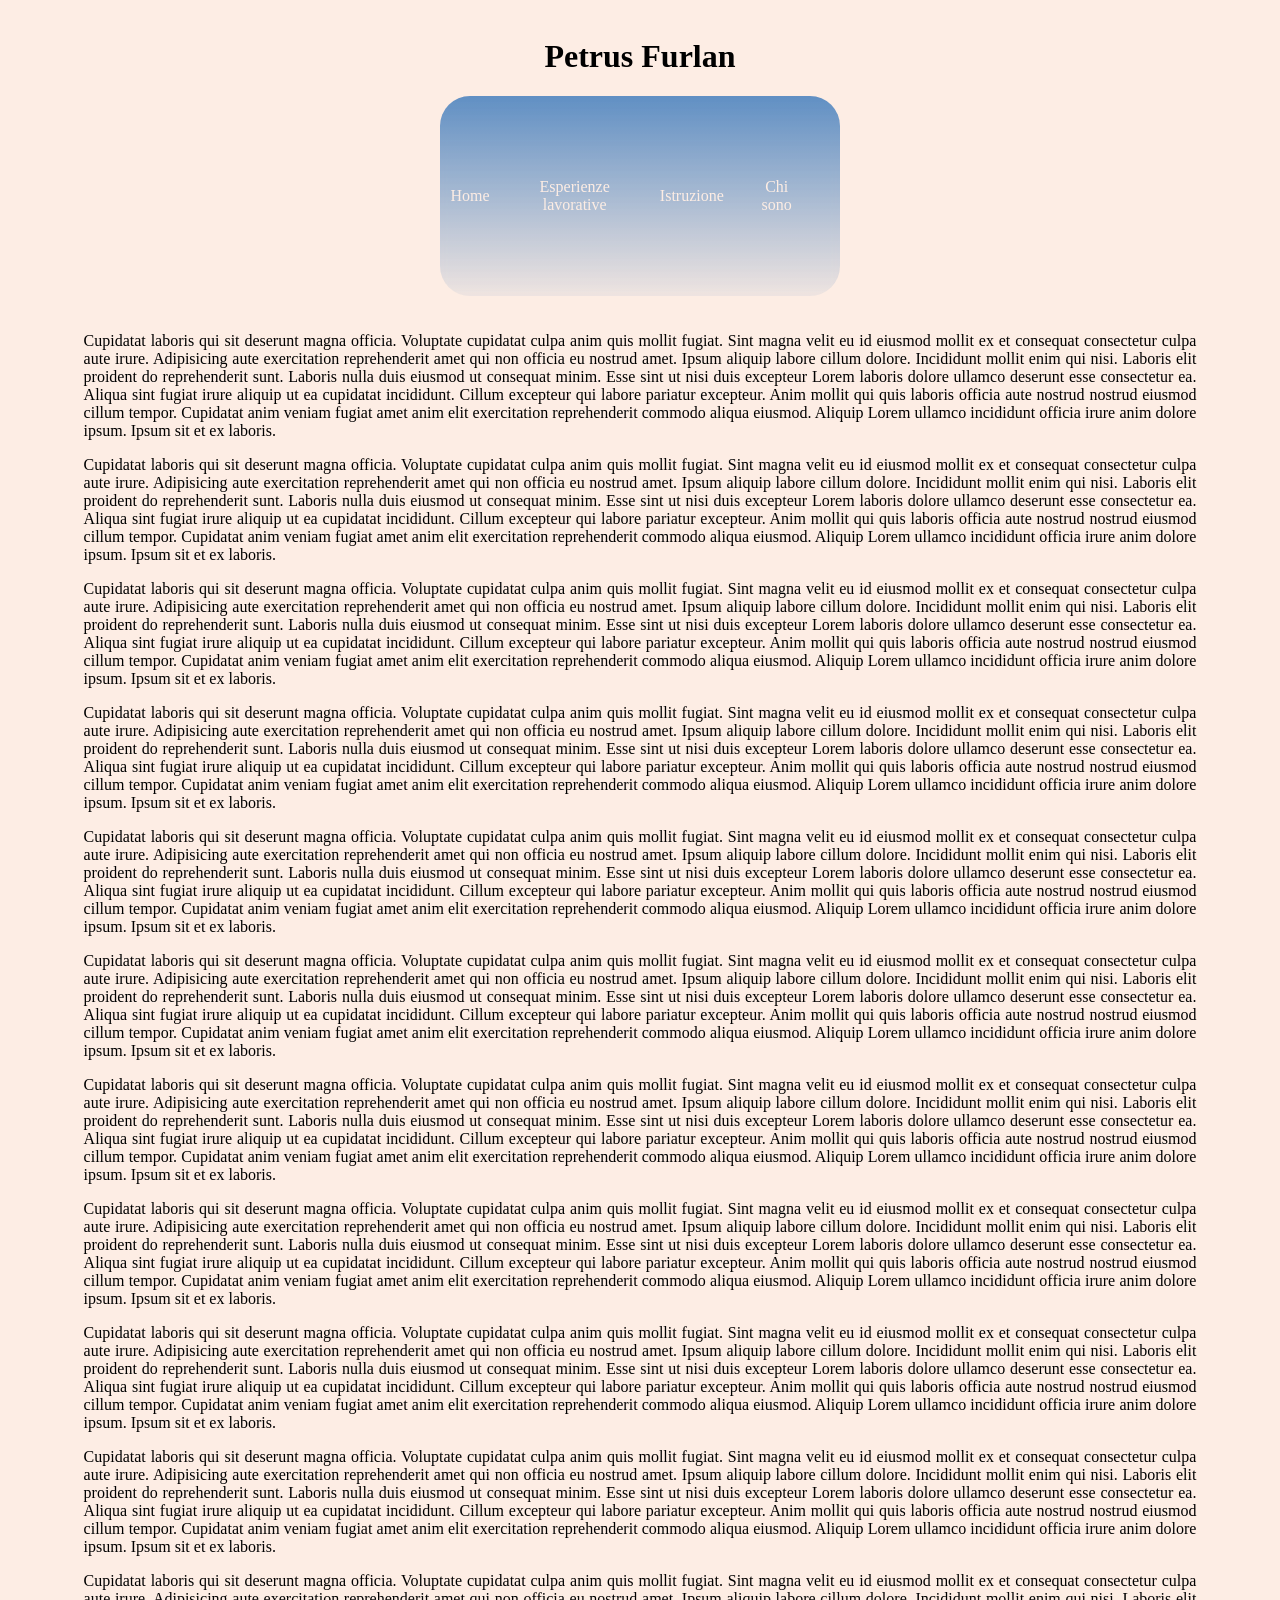
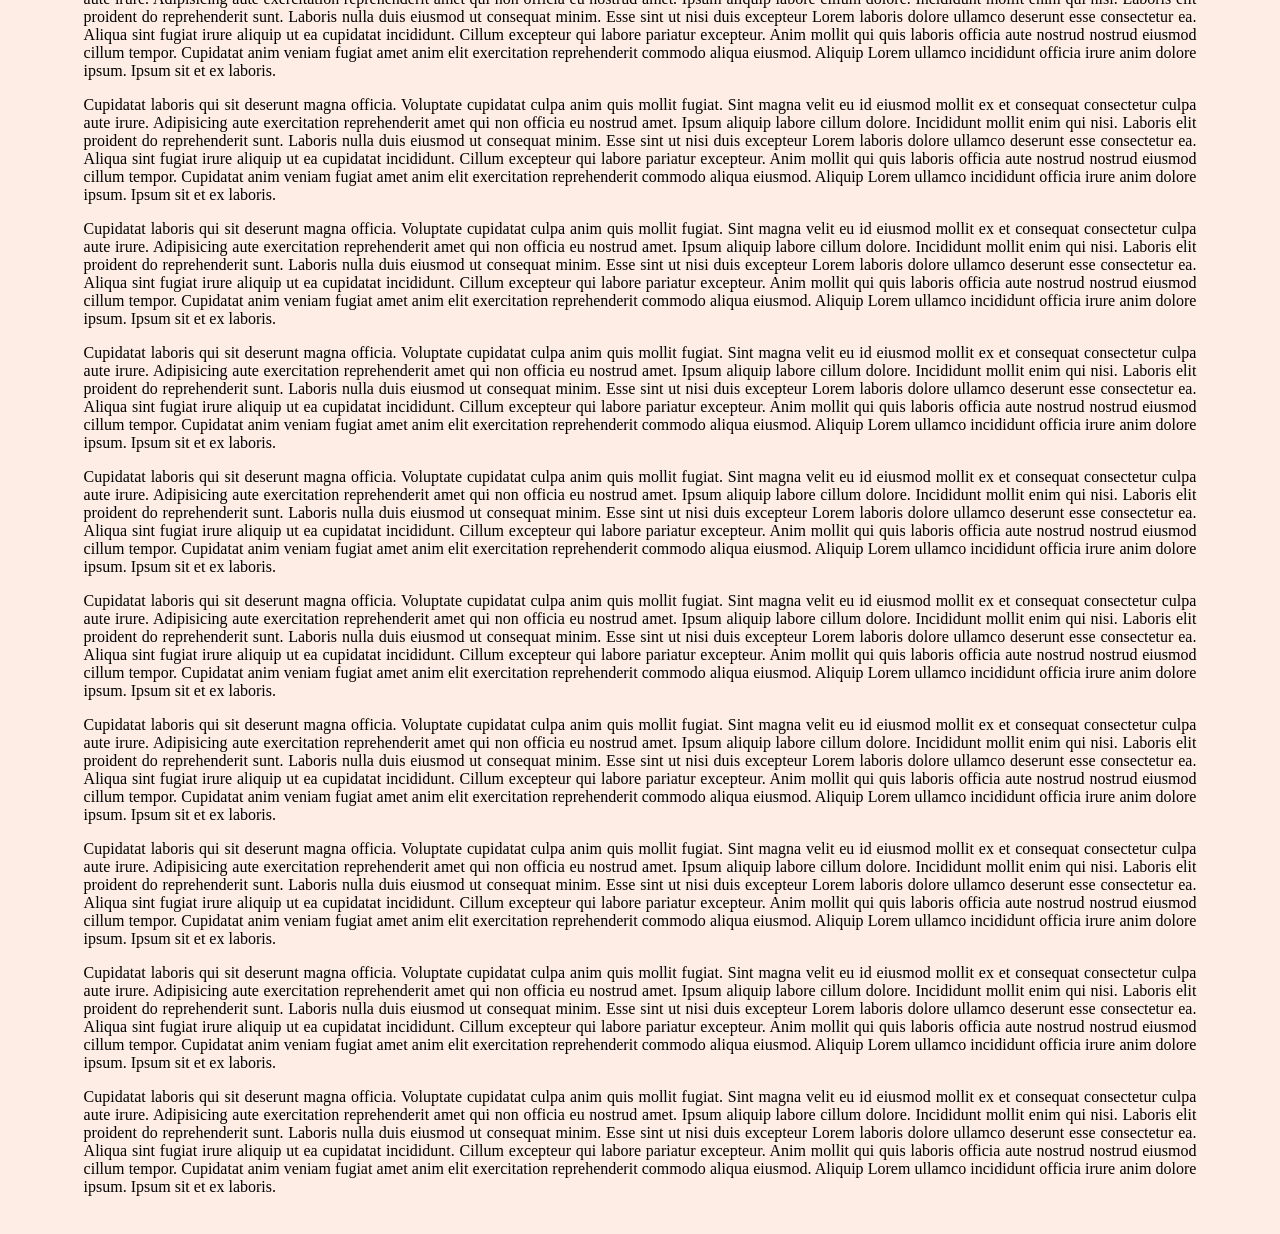
==== commit 08099dc3: "Style Edit beta for navbar" ====
--- a/index.html
+++ b/index.html
@@ -14,7 +14,7 @@
                 if (document.body.scrollTop > 80 || document.documentElement.scrollTop > 80) {
                     document.getElementById("navbar").style.padding = "30px 10px";
                 } else {
-                    document.getElementById("navbar").style.padding = "60px 10px";
+                    document.getElementById("navbar").style.padding = "100px 10px";
                 }
             }
         </script>
@@ -24,8 +24,6 @@
         <h1 style="text-align: center;">Petrus Furlan</h1>
         
         <header>
-            <div class="backdrop"></div>
-            <div class="backdrop-edge"></div>
             <div id="navbar">
                 <a class="nav-link" href="index.html">Home</a>
                 <a class="nav-link" href="pages/esperienzeLavorative.html">Esperienze lavorative</a>
--- a/style/style.css
+++ b/style/style.css
@@ -18,18 +18,31 @@
   margin-right: 2cm;
 }
 
-#navbar{
+
+#navbar {
   overflow: hidden;
-  position: sticky;
+  padding: 90px 10px; 
+  transition: 0.8s; 
+  position: sticky; 
   top: 0;
-  padding: 100px 10px;
-  transition: 0.8s;
+  
   z-index: 99;
 
+  backdrop-filter: blur(5px);
+  background: linear-gradient(
+    to bottom,
+    rgb(96,143,195),
+    transparent 110%
+  );
+  border-radius: 30px;
   display: flex;
-  gap: 1.5cm;
+  justify-content: center;
   align-items: center;
-  width: 100%;
+  width: 30%;
+}
+
+.mainPage{
+  padding-top: 120px;
 }
 
 header {
@@ -37,82 +50,18 @@
   position: sticky;
   top: 0;
   height: 100px;
-  background: rgb(96,143,195 / 0.95);
   z-index: 10;
 
   display: flex;
-  align-items: center;
-  padding: 0 1.5cm;
-}
-
-@supports (backdrop-filter: blur(5px)) or (-webkit-backdrop-filter: blur(5px)) {
-    header {
-        background: rgb(96,143,195 / 0.5);
-    }
-
-    .backdrop {
-        position: absolute;
-        inset: 0;
-        -webkit-backdrop-filter: blur(5px);
-        backdrop-filter: blur(5px);
-        background: linear-gradient(
-            to bottom,
-            rgb(96,143,195),
-            transparent 100%
-        );
-        pointer-events: none;
-    }
-
-    .backdrop-edge {
-        position: absolute;
-        left: 0;
-        right: 0;
-        bottom: 0;
-        height: var(--thickness);
-        background: rgb(96,143,195 / 0.1);
-        -webkit-backdrop-filter: blur(2px) brightness(0.96);
-        backdrop-filter: blur(2px) brightness(0.96);
-        transform: translateY(100%);
-        pointer-events: none;
-    }
-}
-
-@supports (mask-image: none) or (-webkit-mask-image: none) {
-    .backdrop {
-        height: 200%;
-        -webkit-mask-image: linear-gradient(
-            to bottom,
-            grey 0% 50%,
-            transparent 50% 100%
-        );
-        mask-image: linear-gradient(
-            to bottom,
-            grey 0% 50%,
-            transparent 50% 100%
-        );
-    }
-    .backdrop-edge {
-        height: 100%;
-        inset: 0;
-        -webkit-mask-image: linear-gradient(
-            to bottom,
-            grey 0,
-            grey var(--thickness),
-            transparent var(--thickness)
-        );
-        mask-image: linear-gradient(
-            to bottom,
-            grey 0,
-            grey var(--thickness),
-            transparent var(--thickness)
-        );
-    }
+  justify-content: center;
 }
 
 .nav-link {
   color: #fdede4;
   text-decoration: none;
   font-weight: 500;
+  padding-right: 30px;
+  text-align: center;
 }
 
 .nav-link:hover {
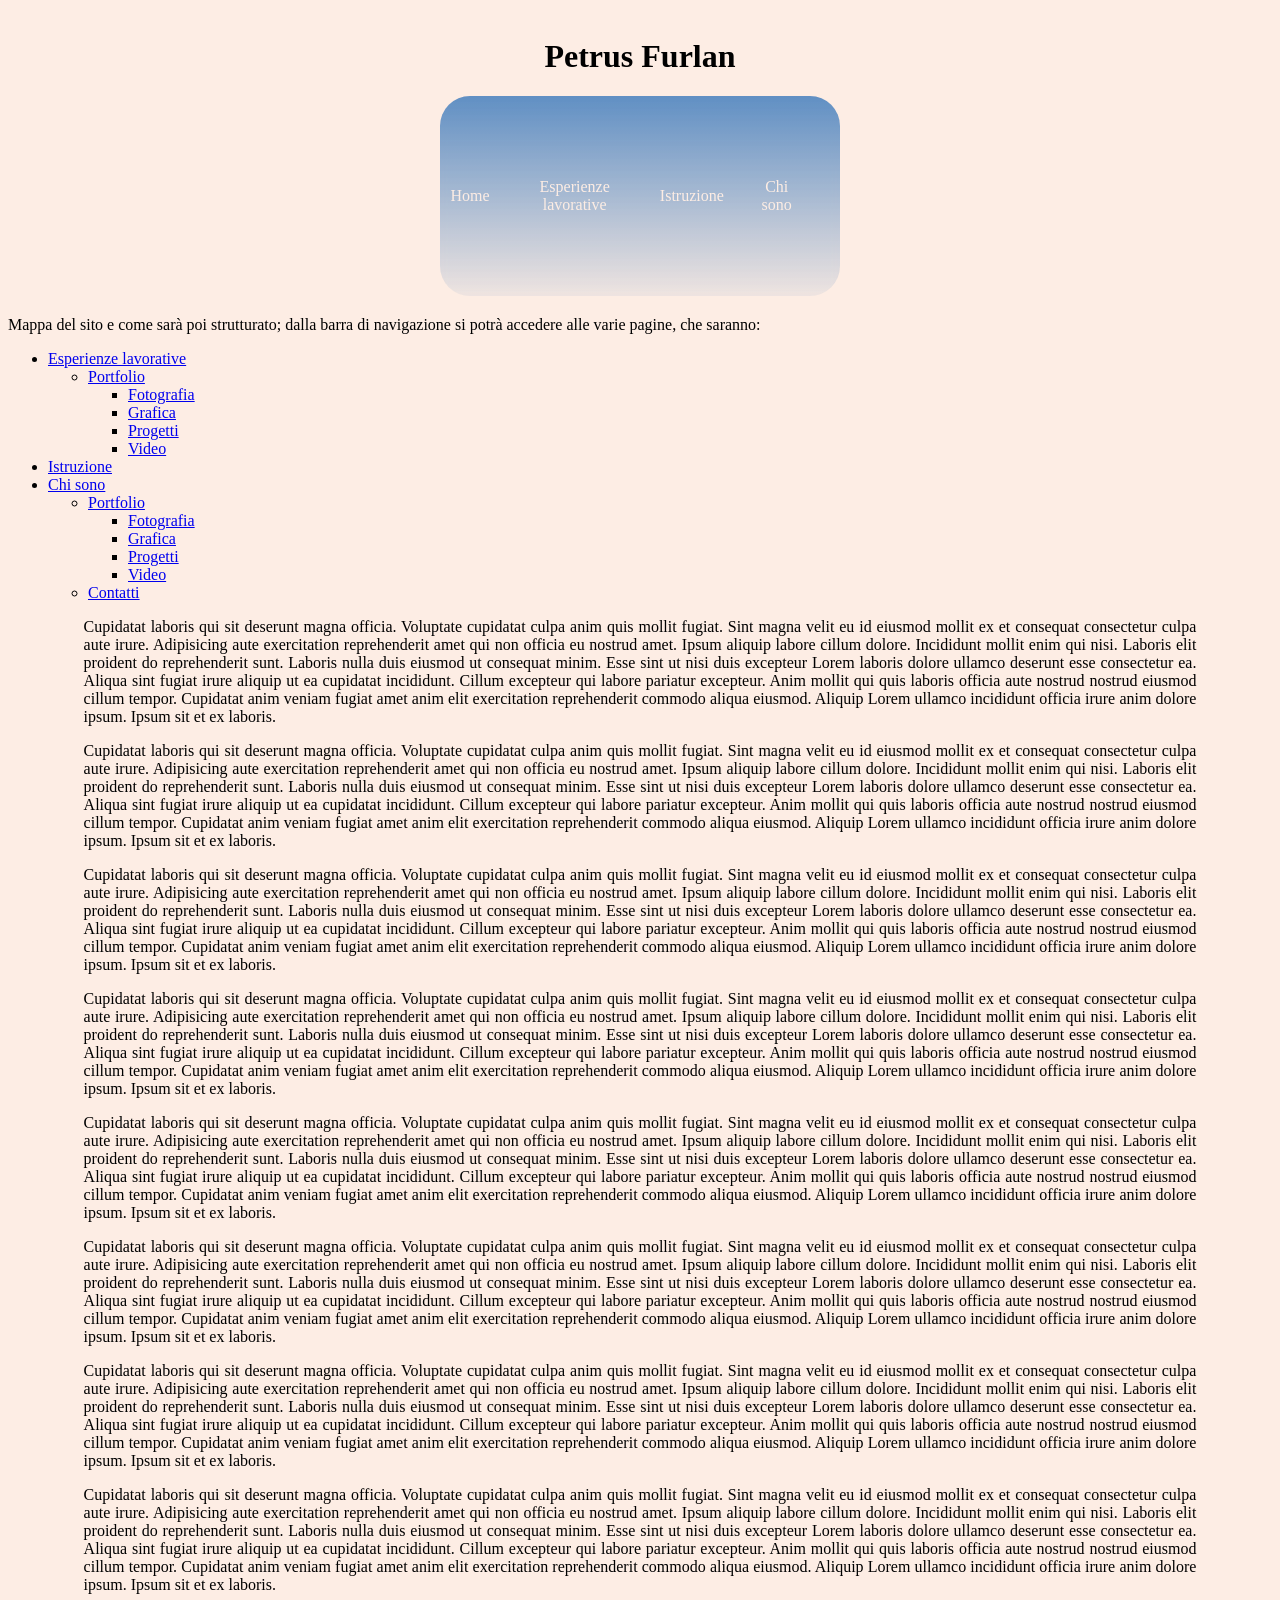
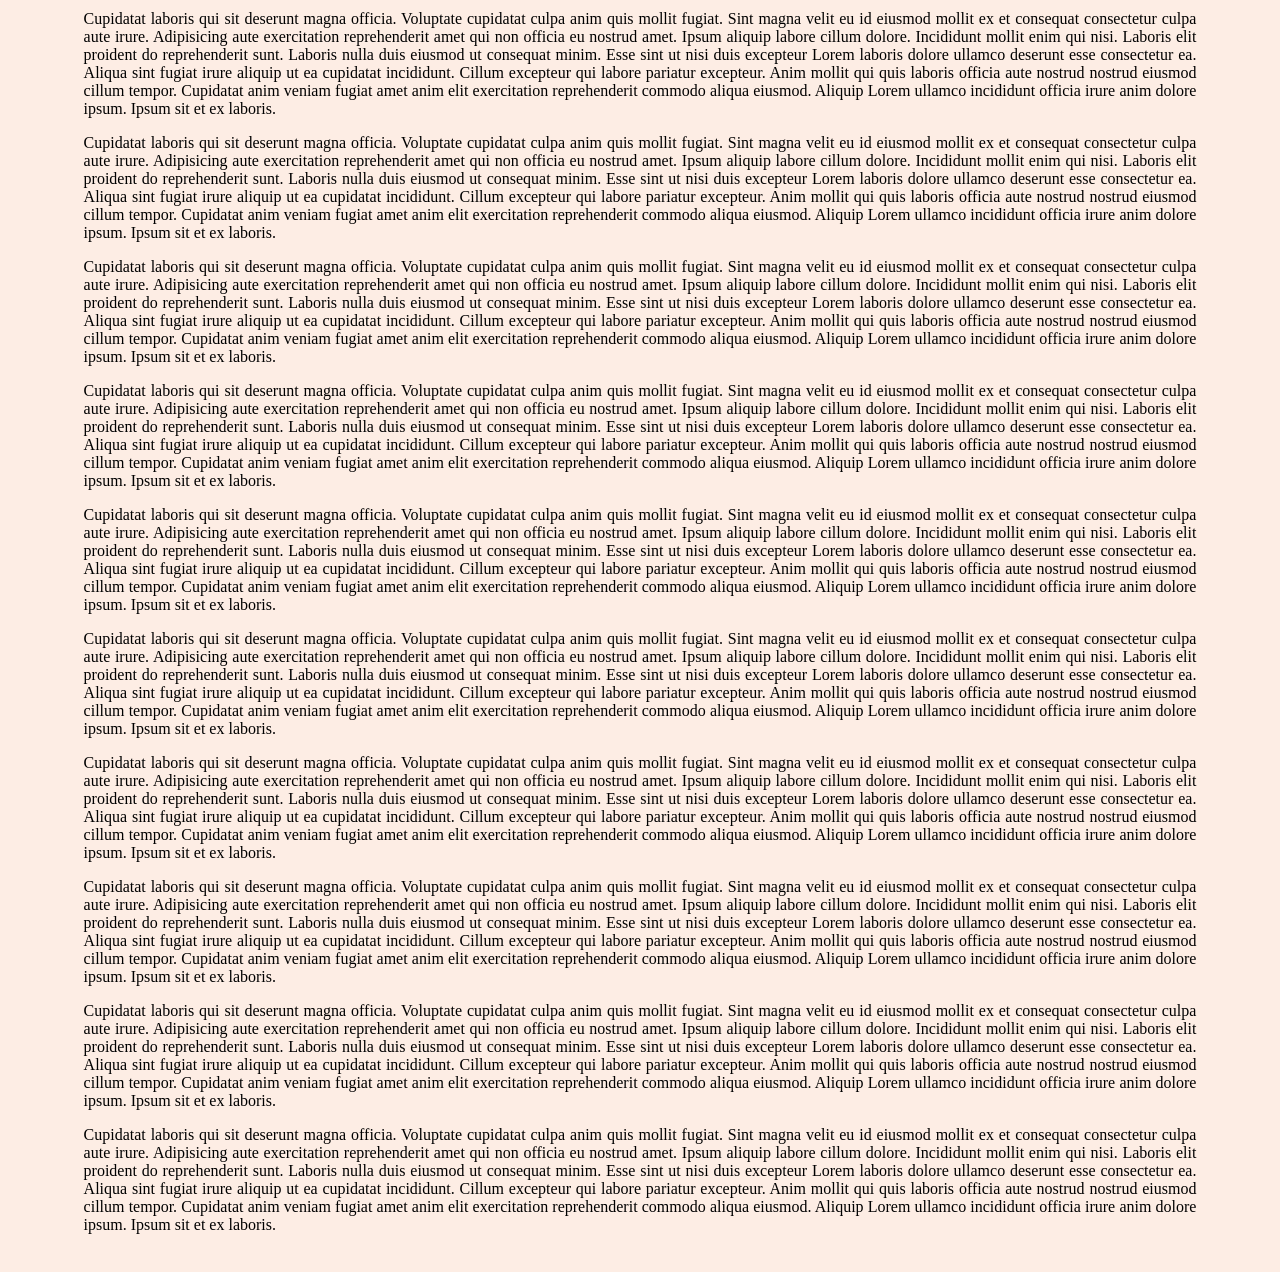
==== commit 0ec16cca: "edited main navigation site links" ====
--- a/index.html
+++ b/index.html
@@ -7,7 +7,6 @@
         <link rel="stylesheet" href="style/style.css">
 
         <script>
-            // When the user scrolls down 80px from the top of the document, resize the navbar's padding and the logo's font size
             window.onscroll = function() {scrollFunction()};
 
             function scrollFunction() {
@@ -18,8 +17,8 @@
                 }
             }
         </script>
-    </head
-    >
+    </head>
+
     <body>
         <h1 style="text-align: center;">Petrus Furlan</h1>
         
@@ -33,14 +32,35 @@
         </header>
 
         <div class="mainPage">
-            <p>Cupidatat laboris qui sit deserunt magna officia. Voluptate cupidatat culpa anim quis mollit fugiat. Sint magna velit eu id eiusmod mollit ex et consequat consectetur culpa aute irure. Adipisicing aute exercitation reprehenderit amet qui non officia eu nostrud amet. Ipsum aliquip labore cillum dolore. Incididunt mollit enim qui nisi. Laboris elit proident do reprehenderit sunt.
-                Laboris nulla duis eiusmod ut consequat minim. Esse sint ut nisi duis excepteur Lorem laboris dolore ullamco deserunt esse consectetur ea. Aliqua sint fugiat irure aliquip ut ea cupidatat incididunt. Cillum excepteur qui labore pariatur excepteur.
-                Anim mollit qui quis laboris officia aute nostrud nostrud eiusmod cillum tempor. Cupidatat anim veniam fugiat amet anim elit exercitation reprehenderit commodo aliqua eiusmod. Aliquip Lorem ullamco incididunt officia irure anim dolore ipsum. Ipsum sit et ex laboris.
-            </p>
-            <p>Cupidatat laboris qui sit deserunt magna officia. Voluptate cupidatat culpa anim quis mollit fugiat. Sint magna velit eu id eiusmod mollit ex et consequat consectetur culpa aute irure. Adipisicing aute exercitation reprehenderit amet qui non officia eu nostrud amet. Ipsum aliquip labore cillum dolore. Incididunt mollit enim qui nisi. Laboris elit proident do reprehenderit sunt.
-                Laboris nulla duis eiusmod ut consequat minim. Esse sint ut nisi duis excepteur Lorem laboris dolore ullamco deserunt esse consectetur ea. Aliqua sint fugiat irure aliquip ut ea cupidatat incididunt. Cillum excepteur qui labore pariatur excepteur.
-                Anim mollit qui quis laboris officia aute nostrud nostrud eiusmod cillum tempor. Cupidatat anim veniam fugiat amet anim elit exercitation reprehenderit commodo aliqua eiusmod. Aliquip Lorem ullamco incididunt officia irure anim dolore ipsum. Ipsum sit et ex laboris.
-            </p>
+            Mappa del sito e come sarà poi strutturato; dalla barra di navigazione si potrà accedere alle varie pagine, che saranno: <br>
+            <ul>
+                <li><a href="pages/esperienzeLavorative.html">Esperienze lavorative</a>
+                    <ul>
+                        <li><a href="pages/portfolio.html">Portfolio</a>
+                            <ul>
+                                <li><a href="pages/portfolio/0-foto.html">Fotografia</a></li>
+                                <li><a href="pages/portfolio/1-grafica.html">Grafica</a></li>
+                                <li><a href="pages/portfolio/2-progetti.html">Progetti</a></li>
+                                <li><a href="pages/portfolio/3-video.html">Video</a></li>
+                            </ul>
+                        </li>
+                    </ul>
+                </li>
+                <li><a href="pages/istruzione.html">Istruzione</a></li>
+                <li><a href="pages/chiSono.html">Chi sono</a>
+                    <ul>
+                        <li><a href="pages/portfolio.html">Portfolio</a>
+                            <ul>
+                                <li><a href="pages/portfolio/0-foto.html">Fotografia</a></li>
+                                <li><a href="pages/portfolio/1-grafica.html">Grafica</a></li>
+                                <li><a href="pages/portfolio/2-progetti.html">Progetti</a></li>
+                                <li><a href="pages/portfolio/3-video.html">Video</a></li>
+                            </ul>
+                        </li>
+                        <li><a href="pages/contatti.html">Contatti</a></li>
+                    </ul>
+                </li>
+            </ul>
             <p>Cupidatat laboris qui sit deserunt magna officia. Voluptate cupidatat culpa anim quis mollit fugiat. Sint magna velit eu id eiusmod mollit ex et consequat consectetur culpa aute irure. Adipisicing aute exercitation reprehenderit amet qui non officia eu nostrud amet. Ipsum aliquip labore cillum dolore. Incididunt mollit enim qui nisi. Laboris elit proident do reprehenderit sunt.
                 Laboris nulla duis eiusmod ut consequat minim. Esse sint ut nisi duis excepteur Lorem laboris dolore ullamco deserunt esse consectetur ea. Aliqua sint fugiat irure aliquip ut ea cupidatat incididunt. Cillum excepteur qui labore pariatur excepteur.
                 Anim mollit qui quis laboris officia aute nostrud nostrud eiusmod cillum tempor. Cupidatat anim veniam fugiat amet anim elit exercitation reprehenderit commodo aliqua eiusmod. Aliquip Lorem ullamco incididunt officia irure anim dolore ipsum. Ipsum sit et ex laboris.
